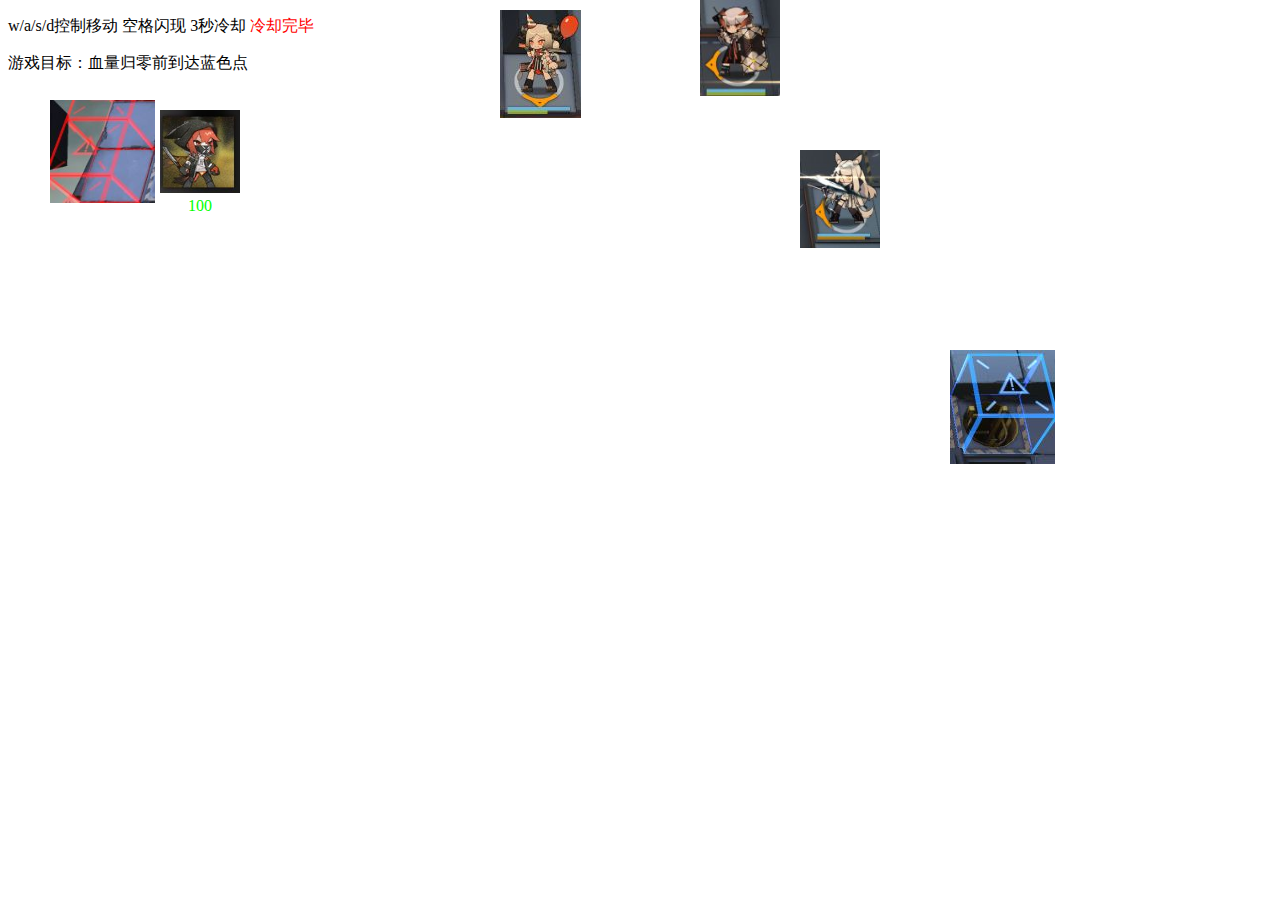
==== index.html @ 923c7e60 "first finish" ====
<!DOCTYPE html>
<html lang="en">
<head>
    <meta charset="UTF-8">
    <meta name="viewport" content="width=device-width, initial-scale=1.0">
    <title>弑君者的奇妙之旅</title>
    <link href="index.css" rel="stylesheet" type="text/css" />
</head>
<body>
    <p>w/a/s/d控制移动  空格闪现 3秒冷却 <span id="cold" style="color: red;">冷却完毕</span></p>
    <p>游戏目标：血量归零前到达蓝色点</p>
    <img src="image/saima.jpg" id="saima" class="image"/>
    <img src="image/xhl.jpg" id="xhl" class="image"/>
    <img src="image/baijin.jpg" id="baijin" class="image"/>
    <img src="image/in.jpg" id="in" class="image"/>
    <img src="image/out.jpg" id="out" class="image"/>
    <div id="shijun" class="image" style="top:100px;left:150px;animation:''">
        <img src="image/shijun.jpg"/>
        <div id="hp" style="color: #00ff00;">100</div>
    </div>
    <script src="index.js"></script>
</body>
</html>
---- index.css ----
/* 旋转变色 */
@keyframes aniShijun
{
    0% {background-color: red;transform:rotate(0deg)}
    25% {background-color: yellow;transform:rotate(120deg)}
    50% {background-color: green;transform:rotate(240deg)}
    100% {background-color: blue;transform:rotate(360deg)}
}
@-webkit-keyframes aniShijun /* Safari 与 Chrome */
{
    0% {background-color: red;transform:rotate(0deg)}
    25% {background-color: yellow;transform:rotate(120deg)}
    50% {background-color: green;transform:rotate(240deg)}
    100% {background-color: blue;transform:rotate(360deg)}
}
/* 塞妈位移 */
@keyframes aniSaima
{
    from {top: o;}
    to {top: 500px;}
}
@-webkit-keyframes aniSaima /* Safari 与 Chrome */
{
    from {top: o;}
    to {top: 500px;}
}
/* 小火龙喷火 */
@keyframes fire
{
    0% {background-color: red;}
    50% {background-color: yellow;}
    100% {background-color: white;}
}
@-webkit-keyframes fire /* Safari 与 Chrome */
{
    0% {background-color: red;}
    50% {background-color: yellow;}
    100% {background-color: white;}
}
/* 白金射箭 */
@keyframes jian
{
    0% {left: 800px;}
    100% {left: 200px;}
}
@-webkit-keyframes jian /* Safari 与 Chrome */
{
    0% {left: 800px;}
    100% {left: 200px;}
}
.image{
    position: absolute;
}
#shijun{
    width: 80px;
    padding: 10px;
    border-radius: 10px;;
    /* 移动效果更顺滑  但是不舒服 */
    /* transition: left .2s linear,top .2s linear;
    -webkit-transition: left .2s linear,top .2s linear; */
}
#shijun img{
    width: 80px;
}
#hp{
    text-align: center;
}
#saima{
    width: 80px;
    top:0;
    left: 700px;
    animation: aniSaima 2s linear infinite alternate;
	-webkit-animation:aniSaima 2s linear infinite alternate; 
}
#baijin{
    width: 80px;
    top:150px;
    left: 800px;
}
.jian{
    transform: rotate(90deg);
    width: 15px;
    height: 70px;
    left:750px;
    top:150px;
    animation: jian 2s linear;
    -webkit-animation: jian 2s linear;
}
#xhl{
    top:10px;
    left: 500px;
}
.fireOfXHL{
    top:120px;
    left: 500px;
    width: 80px;
    height: 430px;
    animation: fire 2s linear;
    -webkit-animation: fire 2s linear;
}
.shield{

}
#in{
    top:100px;
    left: 50px;
    width: 105px;
}
#out{
    top:350px;
    left: 950px;
}
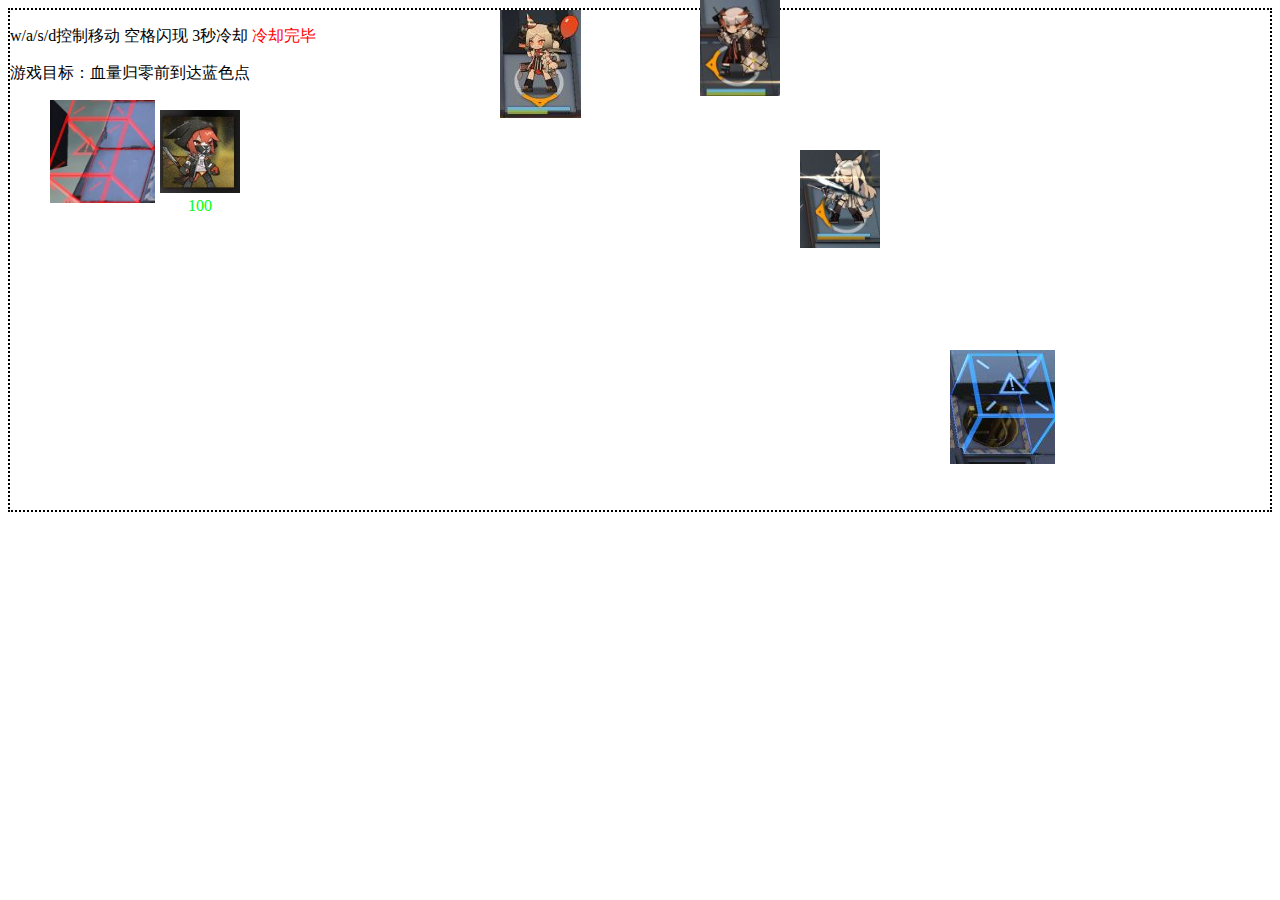
==== commit 1e89b6d7: "add move scope and isolate control code" ====
--- a/index.html
+++ b/index.html
@@ -18,6 +18,7 @@
         <img src="image/shijun.jpg"/>
         <div id="hp" style="color: #00ff00;">100</div>
     </div>
+    <script src="control.js"></script>
     <script src="index.js"></script>
 </body>
 </html>--- a/index.css
+++ b/index.css
@@ -47,6 +47,10 @@
 {
     0% {left: 800px;}
     100% {left: 200px;}
+}
+body{
+    height: 500px;
+    border: 2px dotted;
 }
 .image{
     position: absolute;
